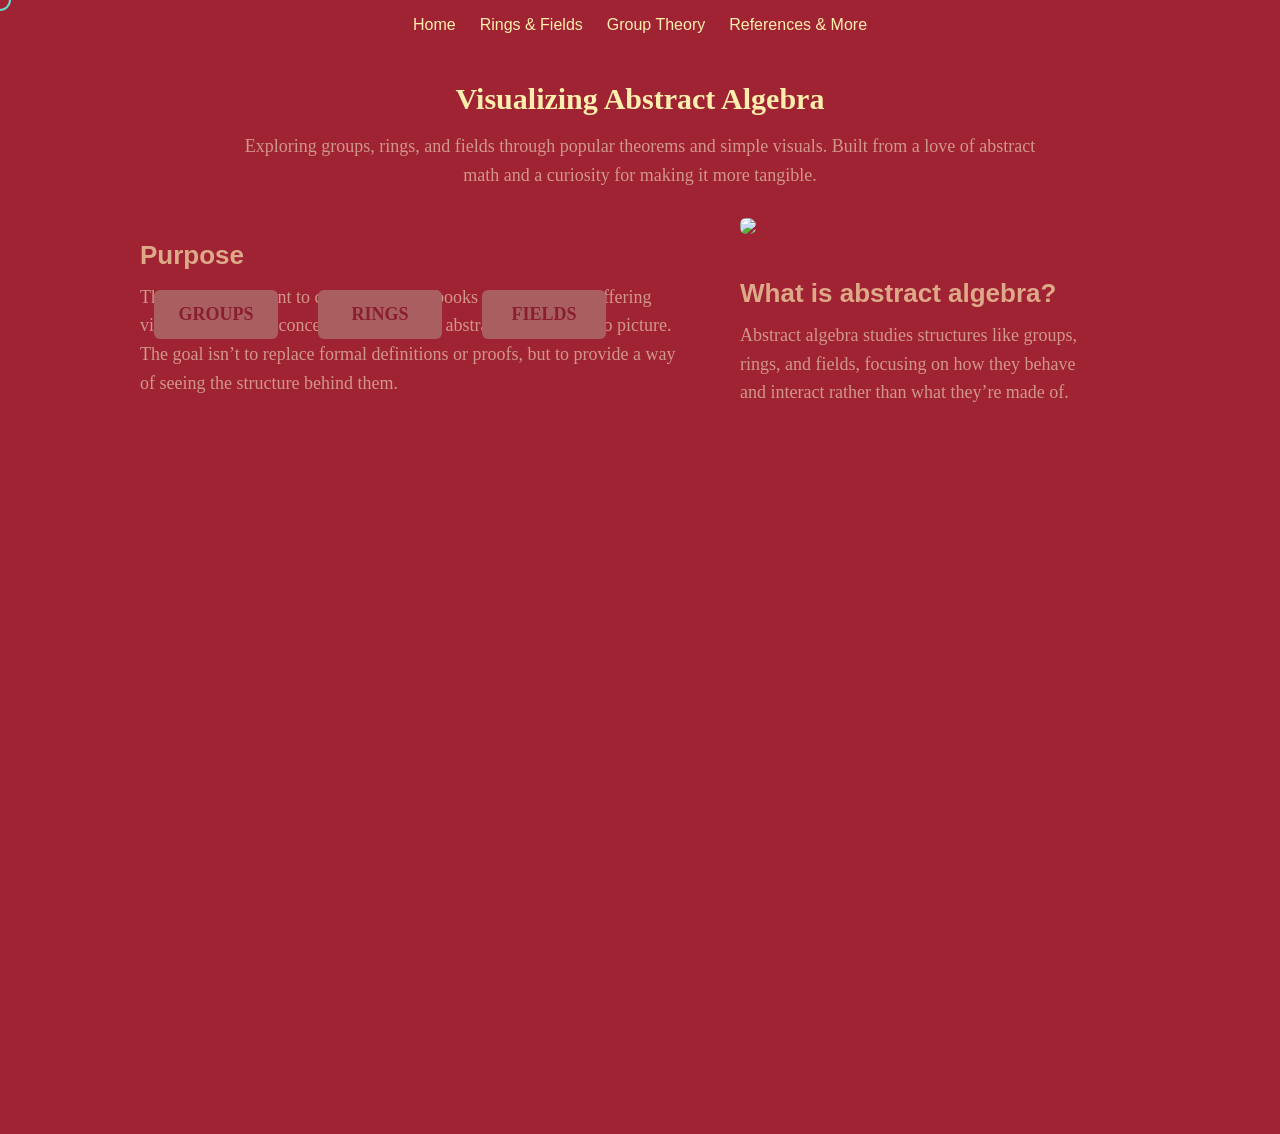
==== index.html @ b57d0748 "Add files via upload" ====
<!DOCTYPE html>

<html lang="en">
<head>  <meta charset="UTF-8">
  <meta name="viewport" content="width=device-width, initial-scale=1.0">
  <title>E Corr Portfolio</title>

   <!-- CSS linked here -->
  <link rel="stylesheet" href="style.css">
</head>

<div class="cursor"></div>
<body>
  <!-- Navigation bar -->
  <nav>
    <ul>
      <li><a href="#" data-page="home">Home</a></li>
      <li><a href="#" data-page="ringsandfields">Rings & Fields</a></li>
      <li><a href="#" data-page="grouptheory">Group Theory</a></li>
      <li><a href="#" data-page="references">References & More</a></li>
    </ul>
  </nav>

  <!-- Main content -->
  <main id="content">

    <!-- Home Page -->
     <section class="page" id="home">
        <div class="home_sec1">
        <h1>Visualizing Abstract Algebra</h1>
        <p>
          Exploring groups, rings, and fields through popular theorems and simple visuals. 
          Built from a love of abstract math and a curiosity for making it more tangible.
        </p>
        </div>

        <div class="home_split">
        <div class="home_purpose">
          <h3>Purpose</h3>
          <p>
            This project is meant to complement textbooks and courses by offering visual intuition
            for concepts that are often abstract and difficult to picture.
            The goal isn’t to replace formal definitions or proofs, but to provide a way of seeing the structure behind them.
          </p>

          <div class="homeimage">
          <img src="animations/homeimage.png" class="homeimage">
          </div>
          
        </div>

        <div class="home_sec3">
          <h3>What is abstract algebra?</h3>
          <p>
            Abstract algebra studies structures like groups, rings, and fields, 
            focusing on how they behave and interact rather than what they’re made of.
          </p>
        </div>
      </div>

      <div class="introcard-container">
        <div class="introcard">
          <p><a href="https://math.libretexts.org/Courses/Mount_Royal_University/Abstract_Algebra_I/Chapter_2%3A_Groups/2.1%3A_Introduction_to_Group" 
            class="fancy-link">GROUPS</a></p>
        </div>

        <div class="introcard">
          <p><a href="https://www.mathstoon.com/ring-theory/" class="fancy-link">RINGS</a></p>
        </div>

        <div class="introcard">
          <p><a href="https://brilliant.org/wiki/fields/" class="fancy-link">FIELDS</a></p>
        </div>
      </div>
  
      </section>

    <!-- Group Theory Page -->
    <section class="page" id="grouptheory">

        <div class="page-header">
          <h1>Group Theory</h1>
        </div>

        <div class="section-block">
          <h2>Isomorphism Theorems (Groups)</h2>

          <p class="section-description">
            Simple visual aids for the First through Fourth Isomorphism Theorems of groups (as presented in Abstract Algebra, Third Edition by Dummit & Foote). 
            Each theorem is accompanied by a visual and a guided outline of its proof.
          </p>

          <!-- animations go here-->

          <!-- First Iso Thm-->
          <div class="theorem-card">
            <div class="theorem-top">
              <div class="theorem-text">
                <h3>First Isomorphism Theorem</h3>
                <p>
                  Let G and H be groups. If there exists a homomorphism φ: G → H, then 
                  ker(φ) is a normal subgroup of G and G / ker(φ) ≅ Im[φ].
                </p>
              </div>

              <div class="theorem-animation">
                <iframe src="animations/FirstIsoThm.html"></iframe>
              </div>
            </div>

            <div class="theorem-bottom">
              <div class="proof-animation">
                <iframe src="animations/FirstIso_Proof.html" class="proof-frame"></iframe>
              </div>
              <div class="proof-label">
                <h4>Proof Outline</h4>
                  <p>
                    Step-by-step visualization of the structure of the proof.
                  </p>
              </div>
            </div>
            
          </div>
        

        <!-- Second Iso Thm-->
        <div class="theorem-card">
          <div class="theorem-top">
            <div class="theorem-text">
              <h3>Second Isomorphism Theorem</h3>
              <p>
              Let G be a group and H a normal subgroup of G. If A is any subgroup of G, then
              H∩A is also a normal subgroup of G and A/(H ∩ A) ≅ HA/A.
              </p>
            </div>

            <div class="theorem-animation">
              <iframe src="animations/SecondIsoThm.html"></iframe>
            </div>
          </div>
          <div class="theorem-bottom">
            <div class="proof-animation">
              <iframe src="animations/SecondIso_Proof.html" class="proof-frame"></iframe>
            </div>
            <div class="proof-label">
                <h4>Proof Outline</h4>
                  <p>
                    Step-by-step visualization of the structure of the proof.
                  </p>
              </div>
          </div>
          
        </div>

        <!-- Third Iso Thm-->
        <div class="theorem-card">
        <div class="theorem-top">
          <div class="theorem-text">
            <h3> Third Isomorphism Theorem</h3>
            <p>
            Let G be a group and A a normal subgroup of G. Suppose H is a normal subgroup of G and A. Then
            A/H is a normal subgroup of G/H and (G/H)/(A/H) ≅ G/A.
          </p>
          </div>
          <div class="theorem-animation">
            <iframe src="animations/ThirdIsoThm.html"></iframe>
          </div>
        </div>
        
        <div class="theorem-bottom">
          <div class="proof-animation">
            <iframe src="animations/ThirdIso_Proof.html" class="proof-frame"></iframe>
          </div>
          <div class="proof-label">
            <h4>Proof Outline</h4>
              <p>
                Step-by-step visualization of the structure of the proof.
              </p>
          </div>
        </div>
        </div>

        <!-- Fourth Iso Thm-->
        <div class="theorem-card">
          <div class="theorem-top">
            <div class="theorem-text">
              <h3>Fourth Isomorphism Theorem</h3>
              <p>
                Let G be a group. If N is a normal subgroup of G then there exists a bijection between the
                subgroups of G containing N and the quotient group G/N.
              </p>
            </div>
            <div class="theorem-animation">
              <iframe src="animations/FourthIsoThm.html"></iframe>
            </div>
          </div>

          <div class="theorem-bottom">
            <div class="proof-animation">
              <iframe src="animations/FourthIso_Proof.html" class="proof-frame"></iframe>
            </div>
            <div class="proof-label">
              <h4>Proof Outline</h4>
                <p>
                  Step-by-step visualization of the structure of the proof.
                </p>
            </div>
          </div>
        </div>

      </section>

      </div>


    <!-- Rings and Fields Page -->
    <section class="page" id="ringsandfields">

      <h1>Rings & Fields</h1>
      <p>
        Visual explorations related to ring and field theory.
        (Coming soon!)
      </p>

    </section>

    <!-- References and More -->
    <section class="page" id="references">

      <h1>Texbooks</h1>
      <p><a href="https://www.directtextbook.com/isbn/9780471433347-abstract-algebra-3rd-edition" 
      class="fancy-link">Abstract Algebra 3rd Edition , Dummit & Foote</a></p>
      <p><a href="https://www.johnabeachy.com/abstractalgebra" 
        class="fancy-link">Algebra 4th Edition, Beachy & Blair</a></p>

      <h1>Other References</h1>
      <p> <a href=https://proofwiki.org/wiki/Isomorphism_Theorems class="fancy-link">  
        Isomorphism Theorems and Proofs (Groups and Rings)</a></p>
      <p> <a href=https://crypto.stanford.edu/pbc/notes/group/isomorphism.html class="fancy-link">
        Group Theory Isomorphism Thm Notes - Stanford</a></p>
      <p> <a href=https://ocw.mit.edu/courses/18-703-modern-algebra-spring-2013/b40d60898322bbd1d63410b0a925946a_MIT18_703S13_pra_l_10.pdf 
        class="fancy-link">MIT Modern Algebra Notes - Isomorphism Theorems</a></p>
      <p> <a href=https://www.geeksforgeeks.org/engineering-mathematics/group-rings-and-fields-in-group-theory/
        class="fancy-link">Groups, Rings, & Fields - An Introduction</a></p>
      
      <h1>Videos</h1>
      <p> <a href=https://www.youtube.com/watch?v=2kmIHyD8zTk&list=LL&index=13 class="fancy-link">
        'The Essence of Group Theory'</a></p>
      <p> <a href=https://www.youtube.com/watch?v=mH0oCDa74tE&list=LL&index=19 class="fancy-link">
        'The Monster - Group Theory & Absractions'</a></p>

    </section>

  </main>


  <!-- JavaScript linked here -->
  <script src="script.js"></script>
</body>

</html>
---- style.css ----
.fancy-link {
  position: relative;
  color: #ffefadb8;
  text-decoration: none;
  font-weight: 600;
  transition: color 0.2s ease;
}

/* underline base */
.fancy-link::before {
  content: "";
  position: absolute;
  left: 0;
  bottom: -2px;
  width: 100%;
  height: 2px;
  background-color: #a95f5f;
  transition: all 0.25s cubic-bezier(.46,.01,.14,1.35);
  z-index: -1;
}

/* expanding highlight */
.fancy-link::after {
  content: attr(href);
  position: absolute;
  left: 0;
  bottom: -6px;
  width: 100%;
  font-size: 10px;
  color: white;
  background-color: #a95f5f;
  padding: 0 8px;
  transform: translateY(100%);
  opacity: 0;
  max-height: 0;
  overflow: hidden;
  transition: all 0.25s cubic-bezier(.46,.01,.14,1.35);
  z-index: -1;
}

/* hover effect */
.fancy-link:hover {
  color: white;
}

.fancy-link:hover::before {
  height: 100%;
  bottom: 0;
}

.fancy-link:hover::after {
  transform: translateY(50%);
  opacity: 1;
  max-height: 30px;
  padding: 6px 8px;
}


/*cursor adjusments*/
  /*hide og cursor*/
* {
  cursor: none;
}
  /*syled, new cursor*/
.cursor {
  width: 18px;
  height: 18px;
  border: 2px solid white;
  fill-opacity: 50%;
  fill: solid white;
  border-radius: 50%;
  position: fixed;
  pointer-events: none;
  transform: translate(-50%, -50%);
  transition: transform 0.15s ease, left 0.1s ease, top 0.1s ease;
  z-index: 9999;
  mix-blend-mode: difference;
}

body.hide-main-cursor .cursor {
  opacity: 0;
}

/*iFrame Styling*/
iframe {
  width: 100%;
  border-radius: 6px;
  border: none;
}


/*Theorem Card Styling*/
.theorem-card {
  background-color: #F3E4D4;
  border-radius: 10px;
  padding: 25px;
  margin: 40px auto;
  max-width: 100%;
  box-shadow: 0 8px 20px rgba(0,0,0,0.08);

  opacity: 0;
  transform: translateY(60px);
  transition: all 0.8s ease;
}

.theorem-card.show {
  opacity: 1;
  transform: translateY(0);
}

.theorem-text {
  font-size: 1.1rem;
  line-height: 1.6;
  margin-bottom: 20px;
}

.theorem-top {
  display: flex;
  gap: 15px;
  align-items: center;
  margin-bottom: 15px;
}

.theorem-text {
  flex: 1;
}

.theorem-animation {
  flex: 1.2;
}
.theorem-bottom {
  display: flex;
  gap: 30px;
  align-items: center;
}

/*proof section within thm card*/
.proof-animation {
  flex: 1.2;
}

.proof-label {
  flex: 1;
}

/*formatting details for thm card & animation frame*/
@media (max-width: 1000px) {
  .theorem-top,
  .theorem-bottom {
    flex-direction: column;
  }

  .theorem-card iframe {
    height: 400px;
  }
}

.theorem-card:not(:last-child) {
  border-bottom: 1px solid #eee;
}

.theorem-card iframe {
  width: 100%;
  height: 600px; /* smaller since side-by-side */
  border: none;
  border-radius: 10px;
}

html {
  scroll-behavior: smooth;
}

/*Home Page Styling*/
#home {
  padding: 60px 20px;
  height: 100vh;
}
.homeimage {
  transform: translate(300px, -110px);
  width: 100%;
  max-width: 350px;
  margin-top: 20px;
  border-radius: 6px;
}
.home_sec1 {
  transform: translateY(-60px);
  max-width: 800px;
  margin: 0 auto;
  text-align: center;
  color: #ead2b8a8;
  font-size: 20px;
}
.home_sec1 p {
  margin-top: 1rem;
}
.home_sec1 h1 {
  margin-bottom: 0rem;
}

.home_split {
  display: flex;
  justify-content: center;
  align-items: flex-start;
  gap: 60px;
  margin: 80px auto;
  max-width: 1100px;
  flex-wrap: wrap; /* VERY important */
}
/* offset the right section slightly higher */
.home_purpose {
  transform: translateY(-100px);
  margin: 0;
  min-width: 300px;
  flex: 1;
  text-align: left;
  color: #ead2b8a8;
  margin-left: 50px;
  margin-right: 500px;
}
.home_purpose p{
  font-size: 18px;
  margin-top: 0.75rem;
}
.home_purpose h3 {
  color: #fdeeb3a9;
  font-size: 26px;
  margin-bottom: 0rem;
}
.home_sec3 {
  transform: translateY(-350px);
  text-align: left; 
  margin: 0;
  min-width: 300px;
  flex: 1;
  color: #ead2b8a8;
  margin-right: 9cap;
  margin-left: 650px;
}
.home_sec3 p{
  font-size: 18px;
  margin-top: 0.75rem;
}
.home_sec3 h3 {
  color: #fdeeb3a9;
  font-size: 26px;
  margin-bottom: 0rem;
}
/*intro cards - in home page*/
.introcard-container {
  transform: translateX(-260px);
  display: flex;
  justify-content: center;
  gap: 40px;
  margin: 40px auto;
  max-width: 800px;
  flex-wrap: wrap; /* makes it responsive */
}

.introcard {
  transform: translateY(-565px);
  background: #a95f5f;
  padding: 2px;
  border-radius: 6px;
  width: 120px;
  height: 45px;
  display: flex;
  align-items: center;
  justify-content: center;
  border-color: #FFEEAD;
  border-width: 2;
}
.introcard a {
  color: #8B1E2D; /* example: darker red */
  text-decoration: none;
  font-weight: bold;
}
.introcard a:hover {
  color: #c4455a; /* lighter/red accent */
}


/*general formatting & styling*/
.page-header {
  text-align: center;
  margin-bottom: 40px;
}

.section-block {
  width: 100%;
  border-radius: 16px;
  background: #EAD8C5; 
  padding: 40px 0;
}

.section-block h2 {
  text-align: center;
  margin-bottom: 10px;
  color: #A02334;
}

.section-description {
  text-align: center;
  max-width: 90%;
  margin: 0 auto 40px auto;
}

body {
  background: #A02334;
  font-family: sans-serif;
  margin: 0;
}

/* Page system */
.page {
  display: none;
}

.page.active {
  display: block;
}

nav {
  background-color: none;
  padding: 1rem;
}

nav ul {
  list-style: none;
  justify-content: center;
  display: flex;
  gap: 1.5rem;
  margin: 0;
  padding: 0;
}

nav a {
  position: relative;
  text-align: center;
  color: #FFEEAD;
  text-decoration: none;
  font-weight: 500;
  padding-bottom: 4px;
}

nav a::after {
  content: "";
  position: absolute;
  left: 0;
  bottom: 0;
  width: 0%;
  height: 2px;
  background-color: white;
  transition: width 0.25s ease;
}

nav a:hover::after {
  width: 100%;
}

nav a.active-link::after {
  width: 100%;
}

main {
  padding: 2rem;
}

h1, h2 {
  text-align: center;
  color: #FFEEAD;
}

h3 {
  color: #A02334;
  margin-top: 10px;
  font-size: 30px;
}

h4 {
  color: #A02334;
  font-size: 24px;
}


.topic-description {
  margin: 6px 0 0 0;
  color: #555;
}

/*general styling*/
h1 {
  margin-top: 0;
}

p {
  line-height: 1.6;
  font-size: 18px;
}

h1,
h2,
p {
  font-family: Georgia, 'Times New Roman', Times, serif;
}

h3,
h4 {
  font-family: 'Segoe UI', Tahoma, Geneva, Verdana, sans-serif;
}
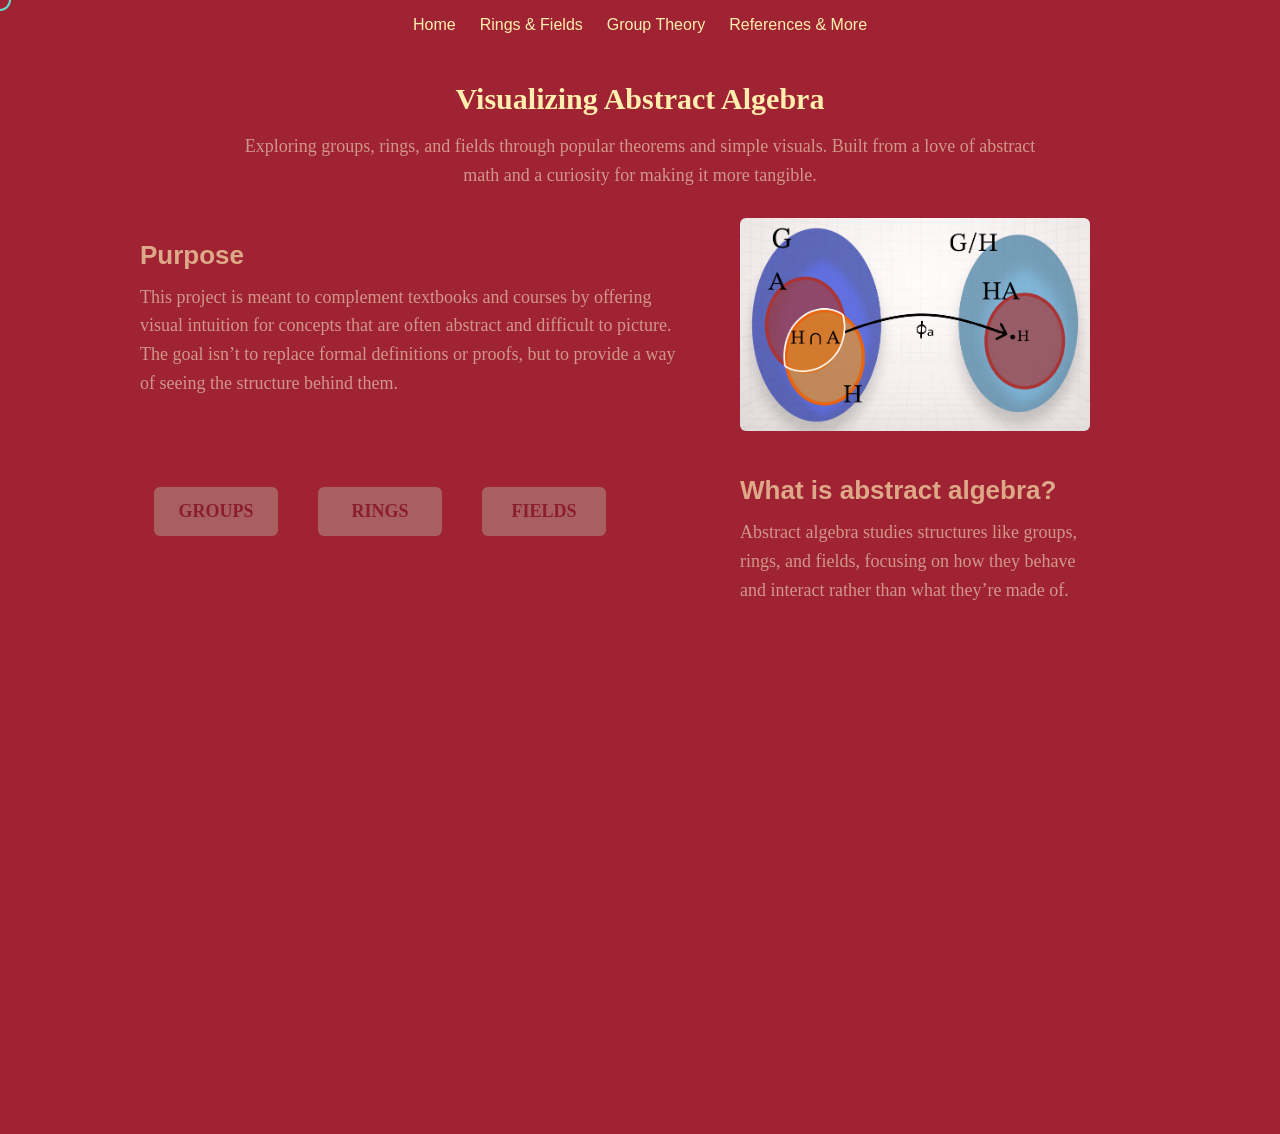
==== commit 728409f9: "Update index.html" ====
--- a/index.html
+++ b/index.html
@@ -44,7 +44,7 @@
           </p>
 
           <div class="homeimage">
-          <img src="animations/homeimage.png" class="homeimage">
+          <img src="homeimage.png" class="homeimage">
           </div>
           
         </div>
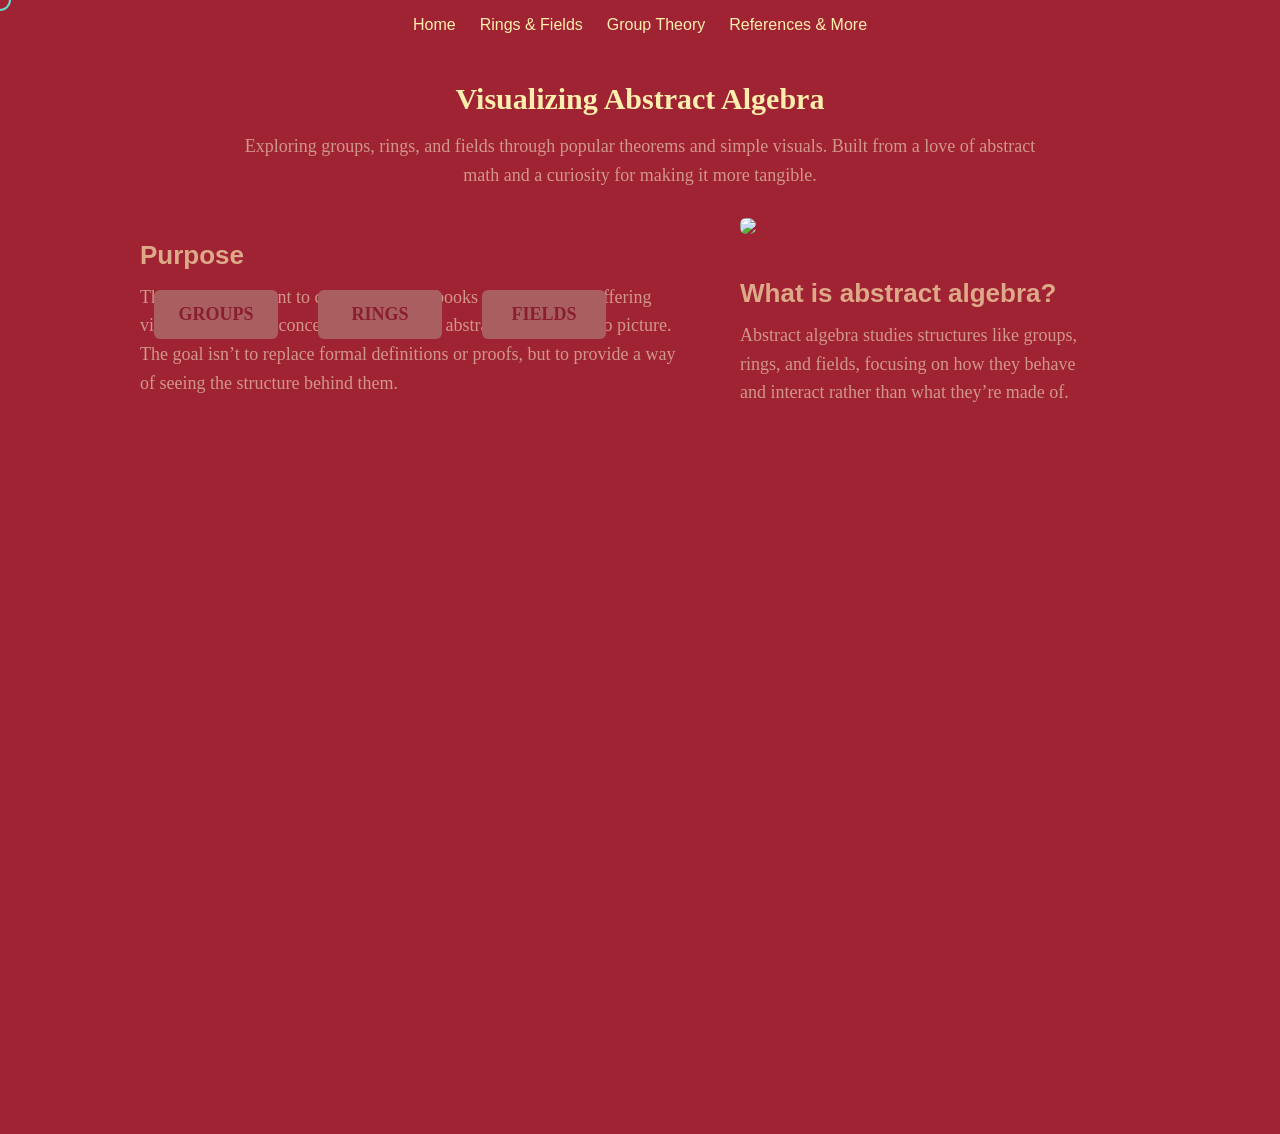
==== commit 93b4f1e4: "Update index.html" ====
--- a/index.html
+++ b/index.html
@@ -44,7 +44,7 @@
           </p>
 
           <div class="homeimage">
-          <img src="homeimage.png" class="homeimage">
+          <img src="animations/homeimage.png" class="homeimage">
           </div>
           
         </div>
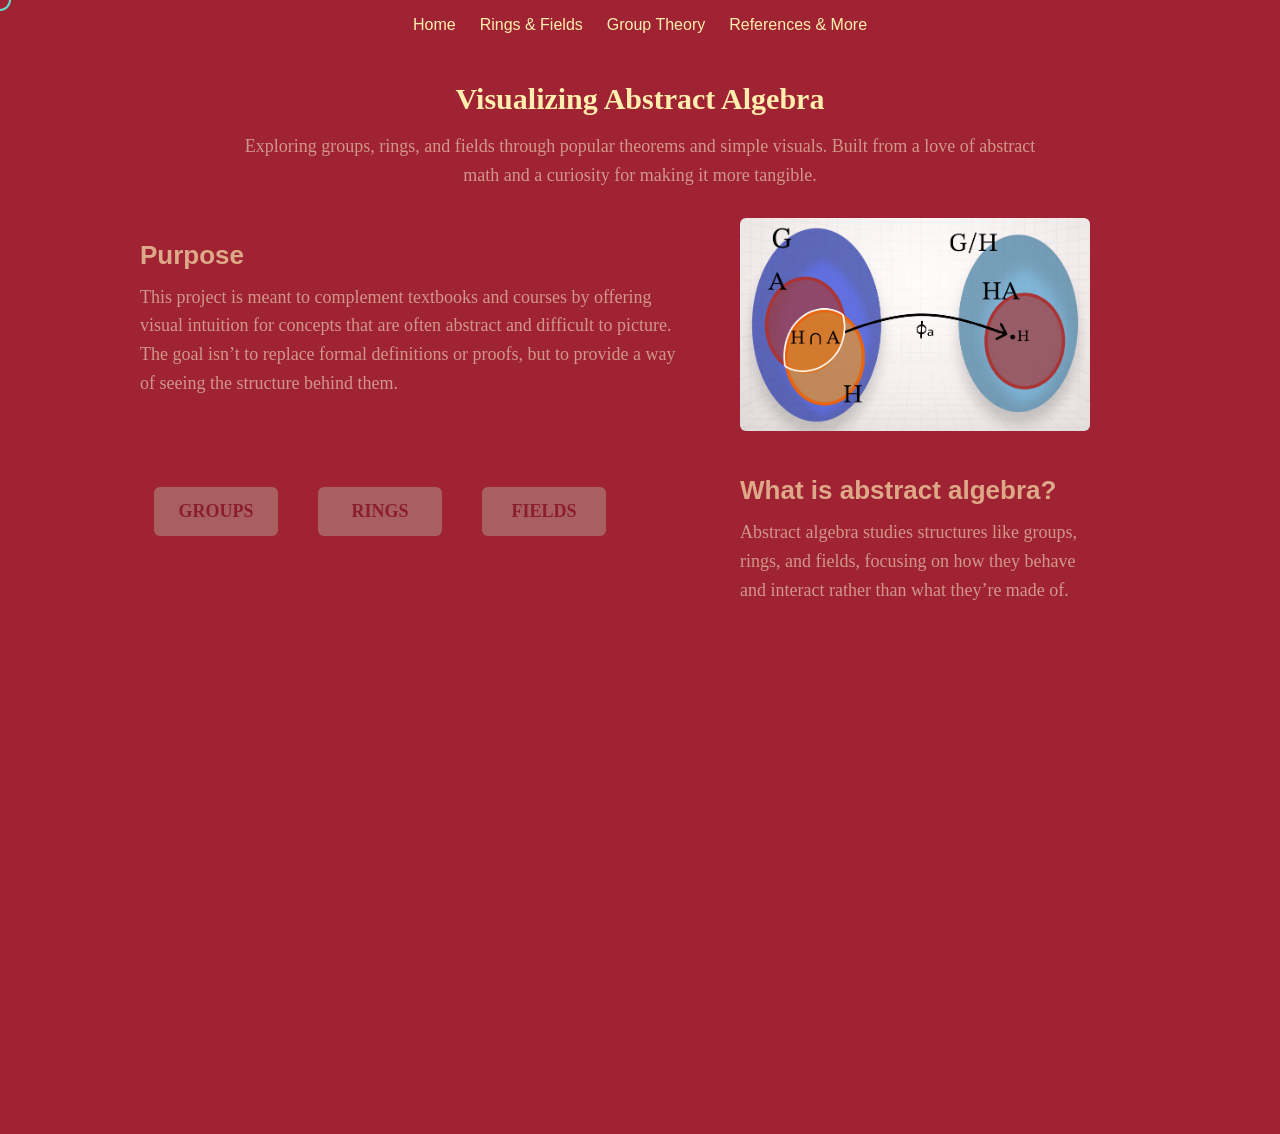
==== commit 6699cb0d: "Update index.html" ====
--- a/index.html
+++ b/index.html
@@ -3,7 +3,7 @@
 <html lang="en">
 <head>  <meta charset="UTF-8">
   <meta name="viewport" content="width=device-width, initial-scale=1.0">
-  <title>E Corr Portfolio</title>
+  <title>Math Vis - E Corr</title>
 
    <!-- CSS linked here -->
   <link rel="stylesheet" href="style.css">
